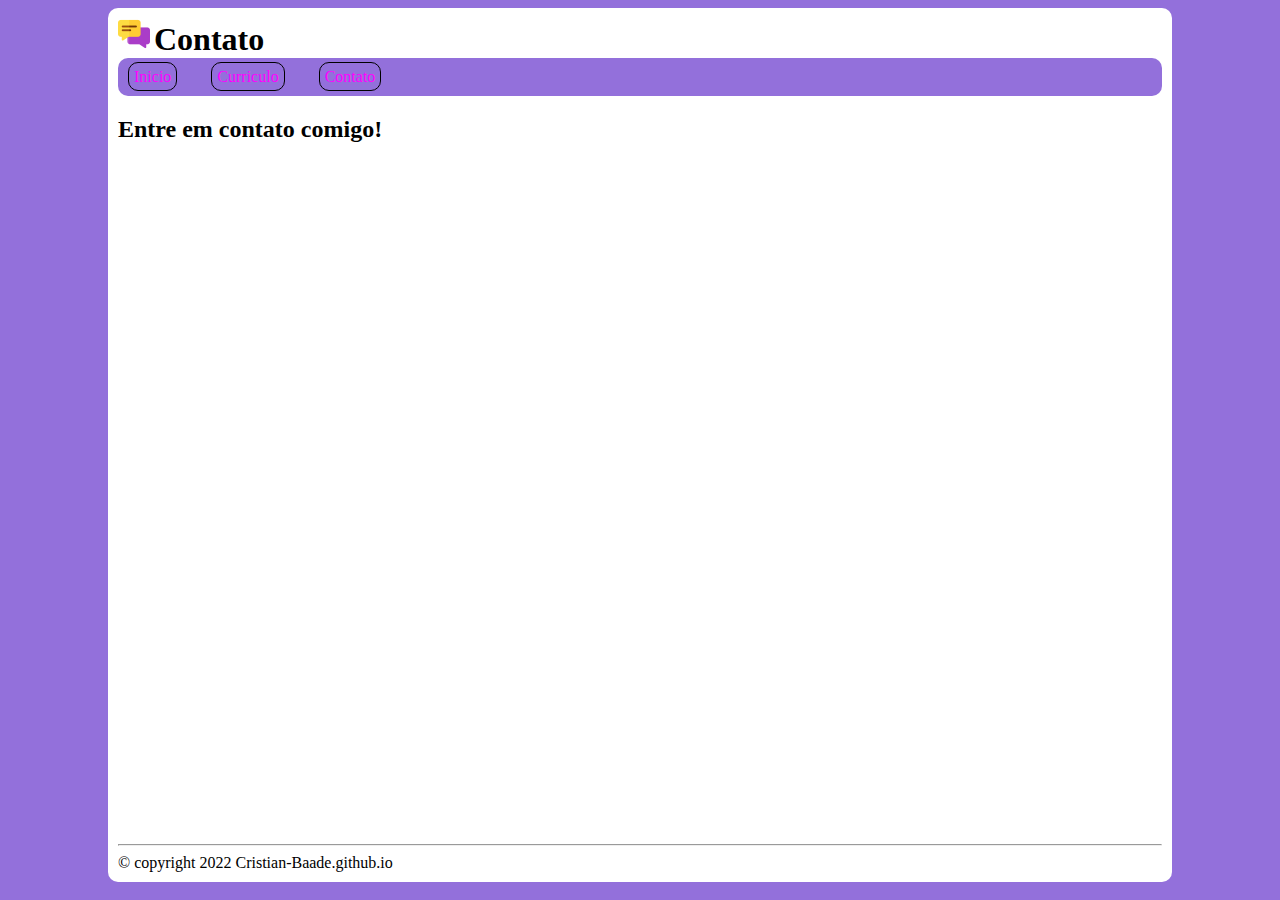
==== contato.html @ a82badf0 "Atualizando minha pagina" ====
<!DOCTYPE html>
<html lang="en">

<head>
    <meta charset="UTF-8">
    <meta http-equiv="X-UA-Compatible" content="IE=edge">
    <meta name="viewport" content="width=device-width, initial-scale=1.0">
    <title>Cristian-contact</title>
    <link rel="stylesheet" href="/css/site.css">
    <style>
        html {
            background-color: mediumpurple;
        }

        nav a {
            color: magenta;
        }

        nav a:hover {
            color: darkmagenta;
        }

        nav ul {
            background-color: mediumpurple;
        }

        nav ul li:hover {
            background-color: darkslateblue;
        }
    </style>
</head>

<body>

    <header>
        <img src="/img/contact.png" alt="">
        <h1>Contato</h1>
    </header>

    <nav>
        <ul>
            <li><a href="/index.html">Inicio</a></li>
            <li><a href="/cv.html">Curriculo</a></li>
            <li><a href="/contato.html">Contato</a></li>
        </ul>
    </nav>

    <main>
        <h2>Entre em contato comigo!</h2>
    </main>

    <footer>
        <hr>
    </footer>




</body>

</html>
---- css/site.css ----
html {
    background-color: lightgray;
    margin-left: 100px;
    margin-right: 100px;
}

body {
    background-color: white;
    min-height: 400px;
    border-radius: 10px;
    padding: 10px;
}

nav ul {
    padding: 10px;
    margin: 0px;
    list-style: none;
    background-color: darkgray;
    border-radius: 10px;
}

nav ul li {
    display: inline;
    padding: 5px;
    margin-right: 30px;
    border: 1px solid black;
    border-radius: 10px;
    text-align: center;

}

nav ul li:hover {
    background-color: lightgray;


}

nav a {
    color: black;
    text-decoration: none;


}

main {
    height: 80vh;


}

header img {
    width: 32px;
    height: 32px;
}

h1 {
    display: inline;


}

footer::after {
    content: "© copyright 2022 Cristian-Baade.github.io";
}
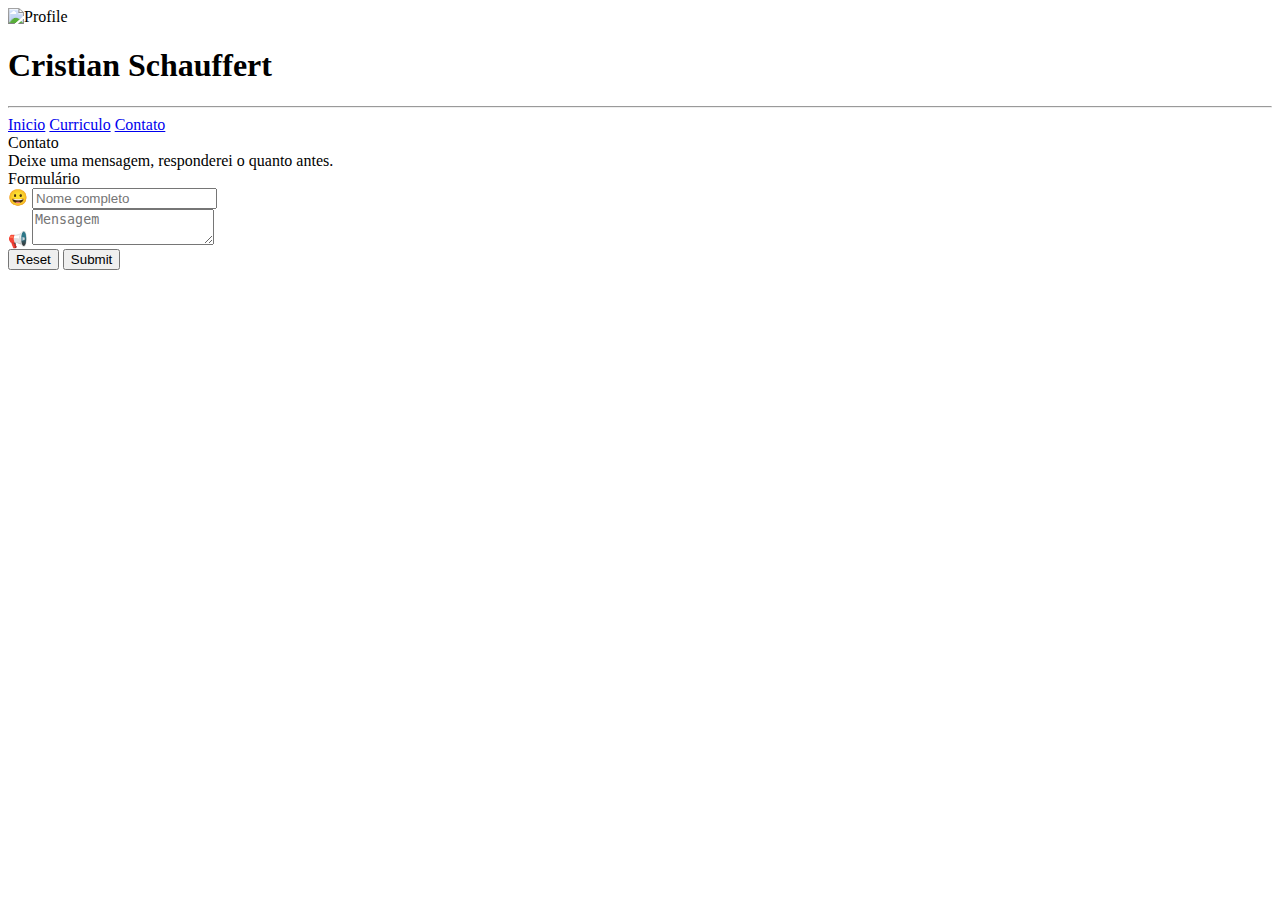
==== commit 20f25ba6: "Nova versão do site" ====
--- a/contato.html
+++ b/contato.html
@@ -1,60 +1,120 @@
 <!DOCTYPE html>
-<html lang="en">
+<html>
 
 <head>
-    <meta charset="UTF-8">
-    <meta http-equiv="X-UA-Compatible" content="IE=edge">
-    <meta name="viewport" content="width=device-width, initial-scale=1.0">
-    <title>Cristian-contact</title>
-    <link rel="stylesheet" href="/css/site.css">
-    <style>
-        html {
-            background-color: mediumpurple;
-        }
-
-        nav a {
-            color: magenta;
-        }
-
-        nav a:hover {
-            color: darkmagenta;
-        }
-
-        nav ul {
-            background-color: mediumpurple;
-        }
-
-        nav ul li:hover {
-            background-color: darkslateblue;
-        }
-    </style>
+    <meta charset='utf-8'>
+    <meta http-equiv='X-UA-Compatible' content='IE=edge'>
+    <title>Contato</title>
+    <link rel="shortcut icon" href="https://avatars.githubusercontent.com/u/104040351?v=4" type="image/png">
+    <meta name='viewport' content='width=device-width, initial-scale=1'>
+    <link href="https://cdn.jsdelivr.net/npm/bootstrap@5.2.0-beta1/dist/css/bootstrap.min.css" rel="stylesheet"
+        integrity="sha384-0evHe/X+R7YkIZDRvuzKMRqM+OrBnVFBL6DOitfPri4tjfHxaWutUpFmBp4vmVor" crossorigin="anonymous">
+    <link rel='stylesheet' type='text/css' media='screen' href='main.css'>
 </head>
 
-<body>
-
-    <header>
-        <img src="/img/contact.png" alt="">
-        <h1>Contato</h1>
+<body class="bg-dark container pt-4">
+    <header class="row">
+        <section class="col">
+            <div class="card">
+                <div class="card-body">
+                    <div class="row">
+                        <div class="col-2">
+                            <img class="w-100 rounded-circle img-thumbnail"
+                                src="https://avatars.githubusercontent.com/u/104040351?v=4" alt="Profile">
+                        </div>
+                        <div class="col">
+                            <h1 class="display-4">Cristian Schauffert</h1>
+                            <hr class="mb-4">
+                            <a href="/index.html" class="btn btn-outline-primary">Inicio</a>
+                            <a href="/curriculo.html" class="btn btn-outline-primary">Curriculo</a>
+                            <a href="/contato.html" class="btn btn-outline-primary">Contato</a>
+                        </div>
+                    </div>
+                </div>
+            </div>
+        </section>
     </header>
 
-    <nav>
-        <ul>
-            <li><a href="/index.html">Inicio</a></li>
-            <li><a href="/cv.html">Curriculo</a></li>
-            <li><a href="/contato.html">Contato</a></li>
-        </ul>
-    </nav>
+    <main class="row mt-2">
 
-    <main>
-        <h2>Entre em contato comigo!</h2>
+        <section class="col">
+
+            <div class="card h-100">
+
+                <div class="card-header">Contato</div>
+
+                <div class="card-body">
+
+                    Deixe uma mensagem, responderei o quanto antes.
+
+                    <section class="row">
+
+                        <div class="col">
+
+                            <div class="card">
+
+                                <form action="mailto:rubem@oliota.com?subject=Contato via site pessoal" method="post"
+                                    enctype="text/plain">
+
+                                    <div class="card-header">Formulário</div>
+
+                                    <div class="card-body">
+
+                                        <div class="input-group mb-3">
+
+                                            <span class="input-group-text" id="nome">😀</span>
+
+                                            <input type="text" class="form-control" name="nome"
+                                                placeholder="Nome completo" required>
+
+                                        </div>
+
+                                        <div class="input-group mb-3">
+
+                                            <span class="input-group-text" id="nome">📢</span>
+
+                                            <textarea type="text" class="form-control" name="mensagem"
+                                                placeholder="Mensagem" required></textarea>
+
+                                        </div>
+
+                                    </div>
+
+                                    <div class="card-footer">
+
+                                        <input type="reset" class="btn btn-outline-primary">
+
+                                        <input type="submit" class="btn btn-primary">
+
+                                    </div>
+
+                                </form>
+
+                            </div>
+
+                        </div>
+
+                    </section>
+
+                </div>
+
+                <div class="card-footer">
+
+                    <footer>
+
+                    </footer>
+
+                </div>
+
+            </div>
+
+        </section>
+
     </main>
 
-    <footer>
-        <hr>
-    </footer>
-
-
-
+    <script src="https://cdn.jsdelivr.net/npm/bootstrap@5.2.0-beta1/dist/js/bootstrap.bundle.min.js"
+        integrity="sha384-pprn3073KE6tl6bjs2QrFaJGz5/SUsLqktiwsUTF55Jfv3qYSDhgCecCxMW52nD2"
+        crossorigin="anonymous"></script>
 
 </body>
 
